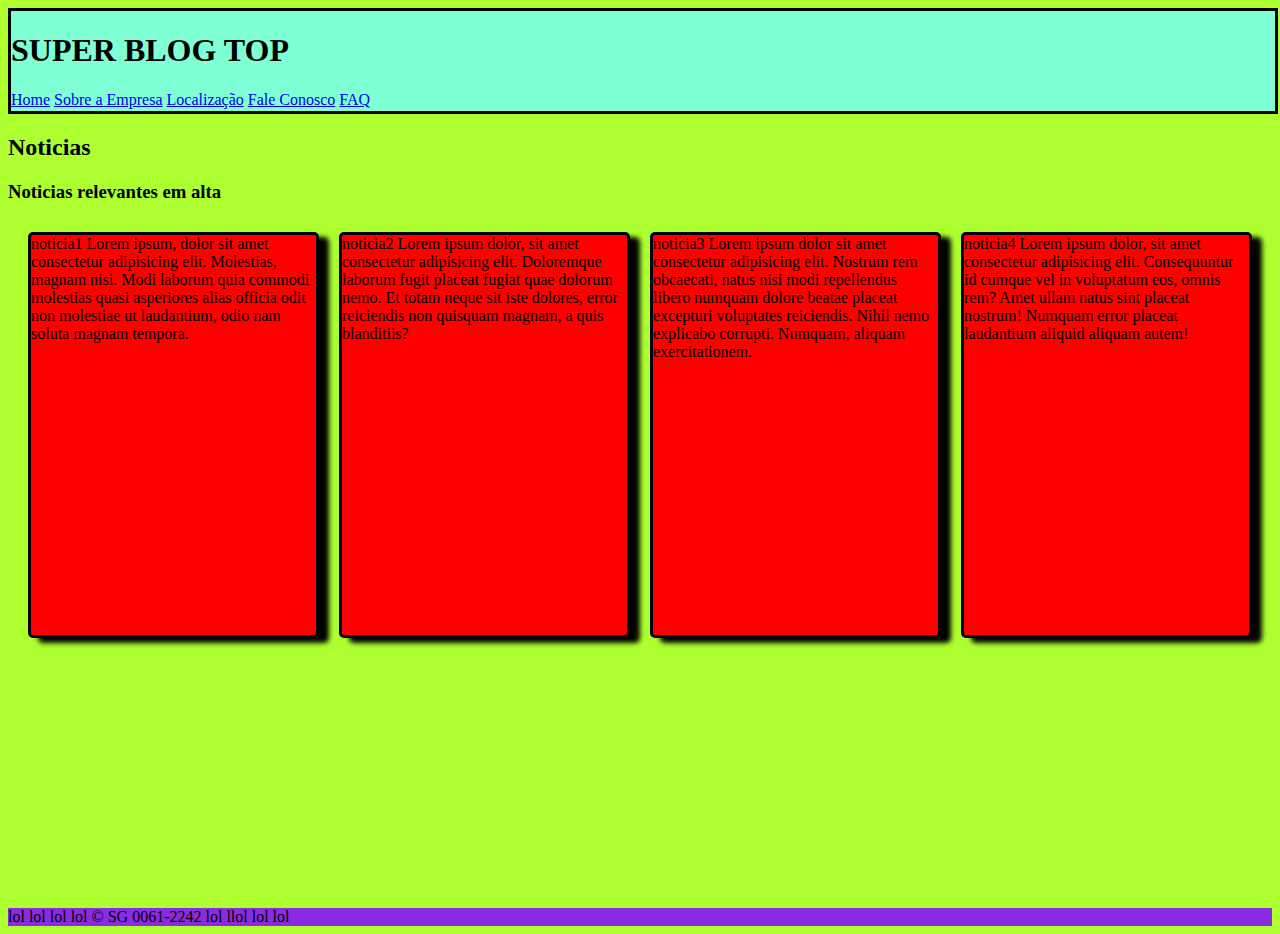
==== components/noticias.html @ cc372570 "alteração nas páginas de sobreempresa, index e faq" ====
<!DOCTYPE html>
<html lang="en">
<head>
    <meta charset="UTF-8">
    <meta name="viewport" content="width=device-width, initial-scale=1.0">
    <link rel="stylesheet" href="../style/style1.css">
    <title>SUPER BLOG TOP</title>
</head>
<body>
    <head>
        <div class="navbar">
            <h1>SUPER BLOG TOP</h1>
            <a href="http://191.52.55.92/">Home</a>
            <a href="sobre.html">Sobre a Empresa</a>
            <a href="localização.html">Localização</a>
            <a href="sobre.html">Fale Conosco</a>
            <a href="faq.html">FAQ</a>
        </div>
    </head>


    <main>
        <article><h2>Noticias</h2></article>
        <article><h3>Noticias relevantes em alta</h3></article>
        <div class="container">
            <article class="block">
                <section>noticia1
                    Lorem ipsum, dolor sit amet consectetur adipisicing elit. Molestias, magnam nisi. Modi laborum quia commodi molestias quasi asperiores alias officia odit non molestiae ut laudantium, odio nam soluta magnam tempora.
                    <img src="images/download.jpeg" alt="">
                </section>
            </article>
            <article  class="block">
                <section>noticia2
                    Lorem ipsum dolor, sit amet consectetur adipisicing elit. Doloremque laborum fugit placeat fugiat quae dolorum nemo. Et totam neque sit iste dolores, error reiciendis non quisquam magnam, a quis blanditiis?
                    <img src="images/downloadlol.jpeg" alt="">
                </section>
            </article>
            <article  class="block">
                <section>noticia3
                    Lorem ipsum dolor sit amet consectetur adipisicing elit. Nostrum rem obcaecati, natus nisi modi repellendus libero numquam dolore beatae placeat excepturi voluptates reiciendis. Nihil nemo explicabo corrupti. Numquam, aliquam exercitationem.
                </section>
            </article>
            <article  class="block">
                <section>noticia4
                    Lorem ipsum dolor, sit amet consectetur adipisicing elit. Consequuntur id cumque vel in voluptatum eos, omnis rem? Amet ullam natus sint placeat nostrum! Numquam error placeat laudantium aliquid aliquam autem!
                </section>
            </article>
        </div>
    </main>
    <footer>lol lol lol lol © SG 0061-2242 lol llol lol lol</footer>
</body>
</html>
---- style/style1.css ----
.container{
    display: flex;
    margin: 10px;
}

.navbar{
    background-color: aquamarine;
    width: 100%;
    height: 100px;
    border: solid;
}

.block{
    border: solid;
    background-color: red;
    width: 500px;
    height: 400px;
    align-items: center;
    margin: 10px;
    box-shadow: 10px 5px 5px black;
    border-radius: 5px;
}

body{
    background-color: greenyellow;
}

footer{
    margin-top:260px;
    background-color: blueviolet;
    width: 100%;
}

.botoes{
    background-color: deeppink;
    border-radius: 10px 0px 10px 0px;
    width: 100px;
    height: 50px;
}
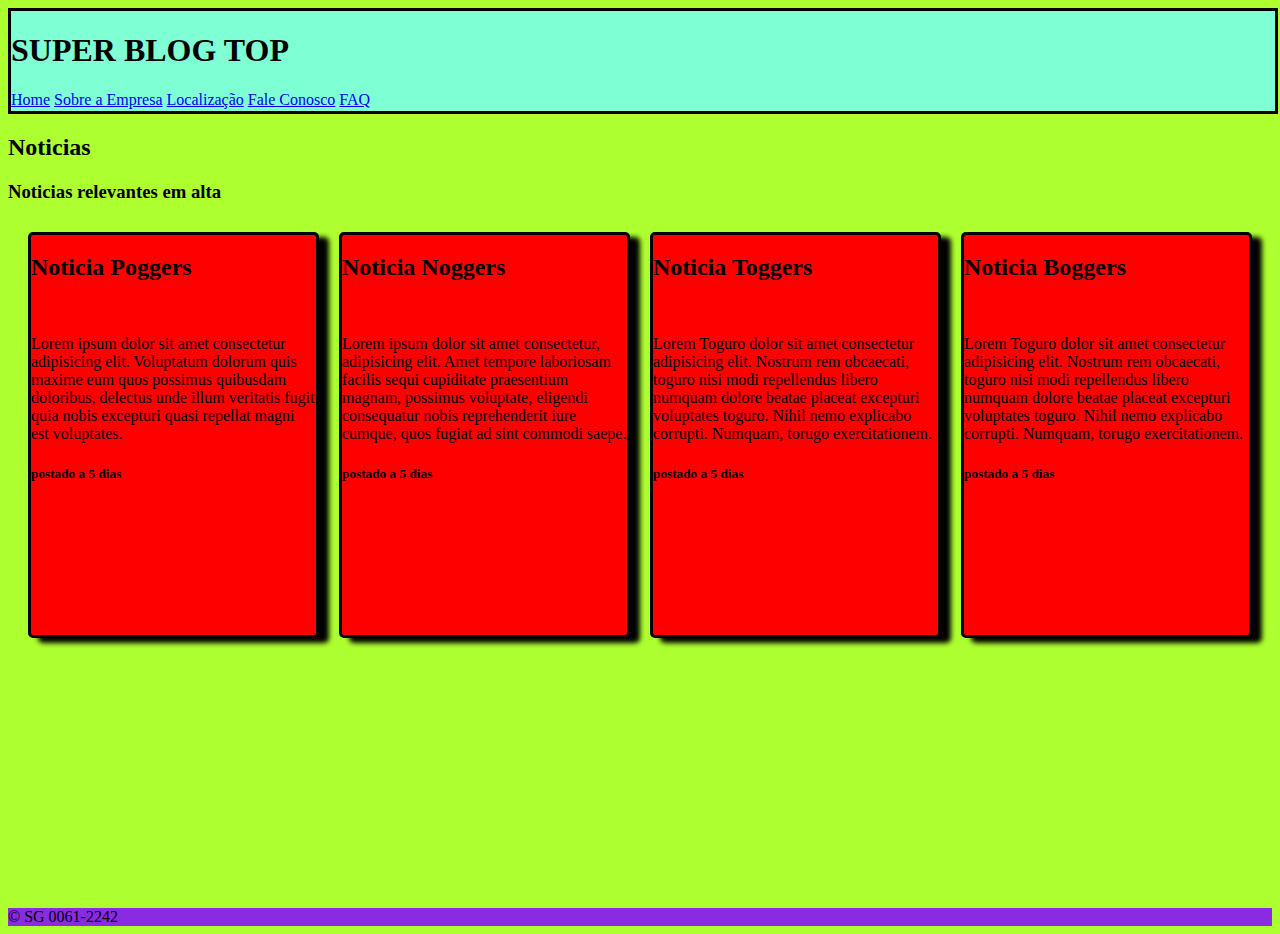
==== commit 08216f72: "Adição de Novas Páginas" ====
--- a/components/noticias.html
+++ b/components/noticias.html
@@ -4,13 +4,13 @@
     <meta charset="UTF-8">
     <meta name="viewport" content="width=device-width, initial-scale=1.0">
     <link rel="stylesheet" href="../style/style1.css">
-    <title>SUPER BLOG TOP</title>
+    <title>brog da galera </title>
 </head>
 <body>
     <head>
         <div class="navbar">
             <h1>SUPER BLOG TOP</h1>
-            <a href="http://191.52.55.92/">Home</a>
+            <a href="http://191.52.55.92/projeto-adamo/">Home</a>
             <a href="sobre.html">Sobre a Empresa</a>
             <a href="localização.html">Localização</a>
             <a href="sobre.html">Fale Conosco</a>
@@ -24,29 +24,41 @@
         <article><h3>Noticias relevantes em alta</h3></article>
         <div class="container">
             <article class="block">
-                <section>noticia1
-                    Lorem ipsum, dolor sit amet consectetur adipisicing elit. Molestias, magnam nisi. Modi laborum quia commodi molestias quasi asperiores alias officia odit non molestiae ut laudantium, odio nam soluta magnam tempora.
+                <section>
+                    <h2>Noticia Poggers</h2>
+                    
                     <img src="images/download.jpeg" alt="">
+                    <p>Lorem ipsum dolor sit amet consectetur adipisicing elit. Voluptatum dolorum quis maxime eum quos possimus quibusdam doloribus, delectus unde illum veritatis fugit quia nobis excepturi quasi repellat magni est voluptates.</p>
+                    <div><h5>postado a 5 dias</h5></div>
                 </section>
             </article>
             <article  class="block">
-                <section>noticia2
-                    Lorem ipsum dolor, sit amet consectetur adipisicing elit. Doloremque laborum fugit placeat fugiat quae dolorum nemo. Et totam neque sit iste dolores, error reiciendis non quisquam magnam, a quis blanditiis?
+                <section>
+                    <h2>Noticia Noggers</h2>   
                     <img src="images/downloadlol.jpeg" alt="">
+                    <p>Lorem ipsum dolor sit amet consectetur, adipisicing elit. Amet tempore laboriosam facilis sequi cupiditate praesentium magnam, possimus voluptate, eligendi consequatur nobis reprehenderit iure cumque, quos fugiat ad sint commodi saepe.</p>
+                    <div><h5>postado a 5 dias</h5></div>
                 </section>
             </article>
             <article  class="block">
-                <section>noticia3
-                    Lorem ipsum dolor sit amet consectetur adipisicing elit. Nostrum rem obcaecati, natus nisi modi repellendus libero numquam dolore beatae placeat excepturi voluptates reiciendis. Nihil nemo explicabo corrupti. Numquam, aliquam exercitationem.
+                <section>
+                    <h2>Noticia Toggers</h2>
+                    <img src="images/hq720.jpg" class="toggers" alt="">
+                    <p>Lorem Toguro dolor sit amet consectetur adipisicing elit. Nostrum rem obcaecati, toguro nisi modi repellendus libero numquam dolore beatae placeat excepturi voluptates toguro. Nihil nemo explicabo corrupti. Numquam, torugo exercitationem.</p>
+                    <div><h5>postado a 5 dias</h5></div>
                 </section>
             </article>
             <article  class="block">
-                <section>noticia4
-                    Lorem ipsum dolor, sit amet consectetur adipisicing elit. Consequuntur id cumque vel in voluptatum eos, omnis rem? Amet ullam natus sint placeat nostrum! Numquam error placeat laudantium aliquid aliquam autem!
+                <section>
+                    <h2>Noticia Boggers</h2>
+                    <img src="images/B-158_Bogger_Group_1200x1200.png" class="boggers" alt="">
+                    <p>Lorem Toguro dolor sit amet consectetur adipisicing elit. Nostrum rem obcaecati, toguro nisi modi repellendus libero numquam dolore beatae placeat excepturi voluptates toguro. Nihil nemo explicabo corrupti. Numquam, torugo exercitationem.</p>
+                    <div><h5>postado a 5 dias</h5></div>
                 </section>
+                
             </article>
         </div>
     </main>
-    <footer>lol lol lol lol © SG 0061-2242 lol llol lol lol</footer>
+    <footer>&#169 SG 0061-2242</footer>
 </body>
 </html>